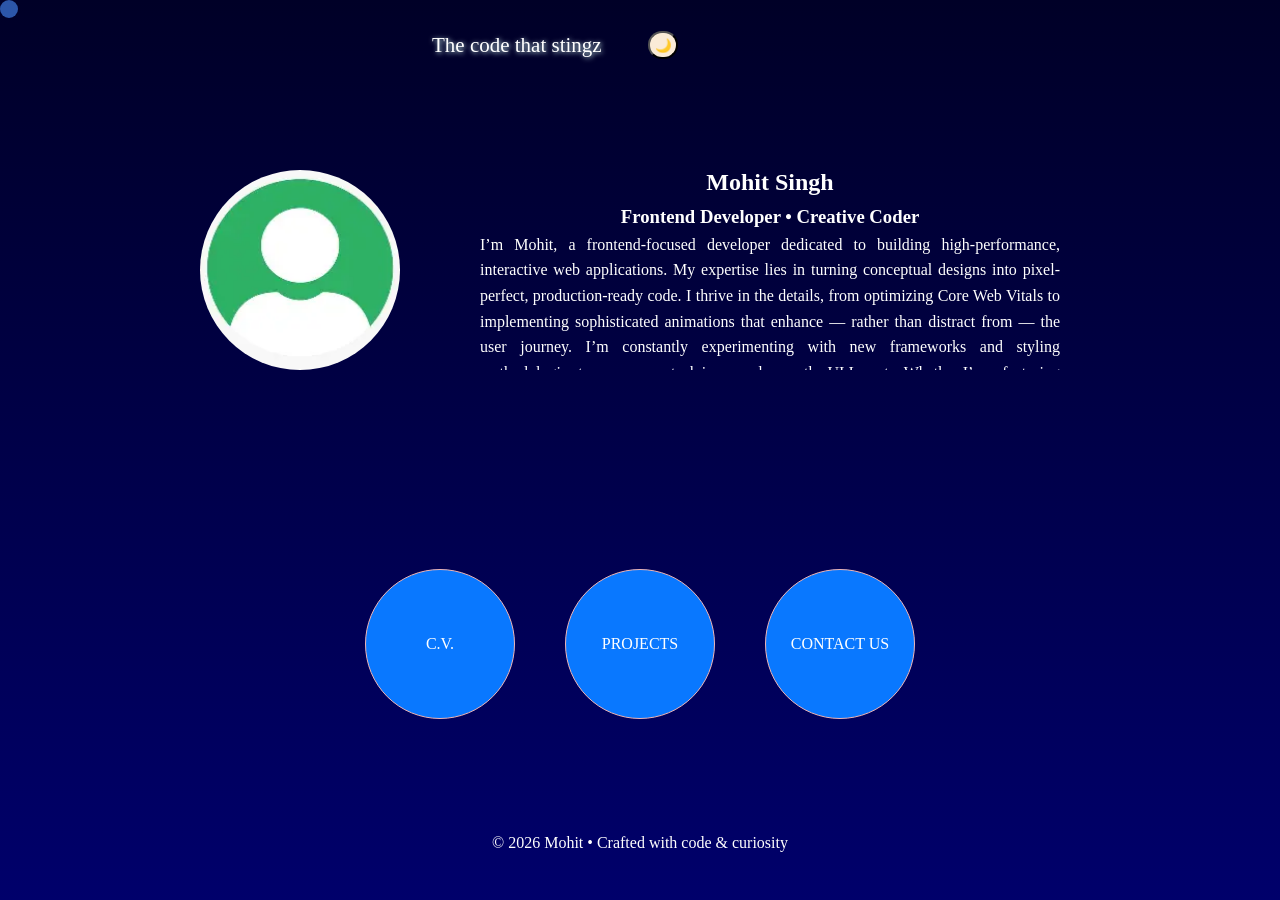
==== index.html @ 165188bf "Add files via upload" ====
<!DOCTYPE html>
<html lang="en">

<head>
    <meta charset="UTF-8">
    <meta name="viewport" content="width=device-width, initial-scale=1.0">
    <title>Home-page</title>
    <link rel="stylesheet" href="style.css">
    <script src="script.js" defer></script>
</head>

<body class="dark">
    <header>
        <a class="leftHeader" id="leftHeaderid" href="index.html"> The code that stingz</a>
        <div class="rightHeader">
            <button class="themebox" onclick="fx()">
                <span class="icon">🌙</span>
            </button>
        </div>
    </header>
    <section>
        <div class="left-photo">
            <img src="img.png" alt="profile-image">
        </div>
        <div class="right-context">
            <h1 class="name">Mohit Singh</h1>
            <h3 class="designation">Frontend Developer • Creative Coder</h3>
            <p class="description">
                I’m Mohit, a frontend-focused developer dedicated to building high-performance, interactive web
                applications. My expertise lies in turning conceptual designs into pixel-perfect, production-ready code.

                I thrive in the details, from optimizing Core Web Vitals to implementing sophisticated animations that
                enhance — rather than distract from — the user journey. I’m constantly experimenting with new frameworks
                and
                styling methodologies to ensure my stack is as modern as the UI I create. Whether I’m refactoring a
                component library or architecting a new dashboard, I prioritize scalability, accessibility, and a
                'user-first' mindset.
            </p>
        </div>
    </section>
    <div class="planets">
        <a class="planet" href="cv.html">C.V.</a>
        <a class="planet" href="projects.html">PROJECTS</a>
        <a class="planet" href="contactus.html">CONTACT US</a>
    </div>
    <footer>
        © 2026 Mohit • Crafted with code & curiosity
    </footer>
<div class="cursor-dot"></div>

</body>

</html>
---- style.css ----
* {
    padding: 0;
    margin: 0;
    box-sizing: border-box;
}

html,
body {
    width: 100%;
    min-height: 100%;
}

body {
    min-height: 100vh;
    background: linear-gradient(to bottom, rgb(0, 0, 39), rgb(0, 0, 107));
    color: white;
    display: flex;
    flex-direction: column;
}

header {
    width: 100%;
    height: 90px;
    background-color: transparent;
    display: flex;
    align-content: center;
    justify-content: center;
    gap: 16px;
}

/* theme work */

body.dark {
    background: linear-gradient(to bottom, rgb(0, 0, 39), rgb(0, 0, 107));
    color: white;
}

body.dark .leftHeader {
    color: white;
}

body.dark .planet {
    background-color: rgb(9, 120, 255);
}

body.light {
    background: linear-gradient(to bottom, white, rgb(162, 232, 255));
    color: black;
}


body.light .leftHeader {
    color: rgb(0, 0, 0);
}

body.light .planet {
    background-color: #4a90ff;
}

/* CENTElightR TEXT BLOCK (LOCKED WIDTH) */
.leftHeader {
    width: 200px;
    height: 90px;
    display: flex;
    align-items: center;
    font-size: 21px;
    text-shadow: 1px 1px 5px rgb(218, 255, 249);
    text-decoration: none;
}

/* RIGHT BUTTON */
.rightHeader {
    width: 200px;
    height: 90px;
    display: flex;
    align-items: center;
}

.themebox {
    width: 30px;
    height: 28px;
    background-color: antiquewhite;
    border-radius: 40px;
    display: flex;
    justify-content: center;
    align-items: center;
}

.themebox:hover {
    cursor: pointer;
}

/* styling for section */
section {
    width: 100%;
    height: 364px;
    padding: 80px 120px;
    display: flex;
    gap: 80px;
    align-items: flex-start;
    justify-content: center;
}

.left-photo {
    width: 200px;
}

.left-photo img {
    width: 200px;
    height: 200px;
    animation: photo 1s ease-in-out forwards;
    border-radius: 50%;
}


@keyframes photo {
    from {
        opacity: 0;
        transform: scale(0);
        transform: translateY(0);
    }

    to {
        opacity: 1;
        transform: scale(1);
        transform: translateY(1);
    }
}

.right-context {
    max-width: 600px;
    max-height: 200px;
    text-align: justify;
    overflow-x: hidden;
    overflow-y: auto;
    /* white-space: normal; */
    line-height: 1.6;
    padding-right: 20px;
    padding-top: 60px;
    scrollbar-width: thin;
    scrollbar-color: rgba(0, 204, 255, 0.2) transparent;
    display: flex;
    align-items: center;
    justify-content: center;
    flex-direction: column;
}

/* planets works  */
.planets {
    width: 100%;
    min-height: 300px;
    display: flex;
    flex-direction: row;
    align-items: center;
    justify-content: center;
    gap: 50px;
    margin: 40px 0;
    text-decoration: none;
}

.planet {
    width: 150px;
    height: 150px;
    border-radius: 50%;
    background-color: #0F2854;
    display: flex;
    align-items: center;
    justify-content: center;
    color: rgb(255, 255, 255);
    border: 1px solid rgb(239, 181, 181);
    transform: scale(1);
    transition: transform 0.5s ease-in-out;
    text-decoration: none;
}


.planet:hover {
    transform: scale(1.1);
    cursor: pointer;
    text-shadow: 0 0 5px yellow;
}

footer {
    display: flex;
    flex-direction: row;
    justify-content: center;
    align-items: end;
}
.cursor-dot {
    width: 18px;
    height: 18px;
    border-radius: 50%;
    background: rgba(74, 144, 255, 0.6);
    position: fixed;
    top: 0;
    left: 0;
    pointer-events: none;
    transform: translate(-50%, -50%);
    transition: transform 0.15s ease-out;
    z-index: 9999;
}
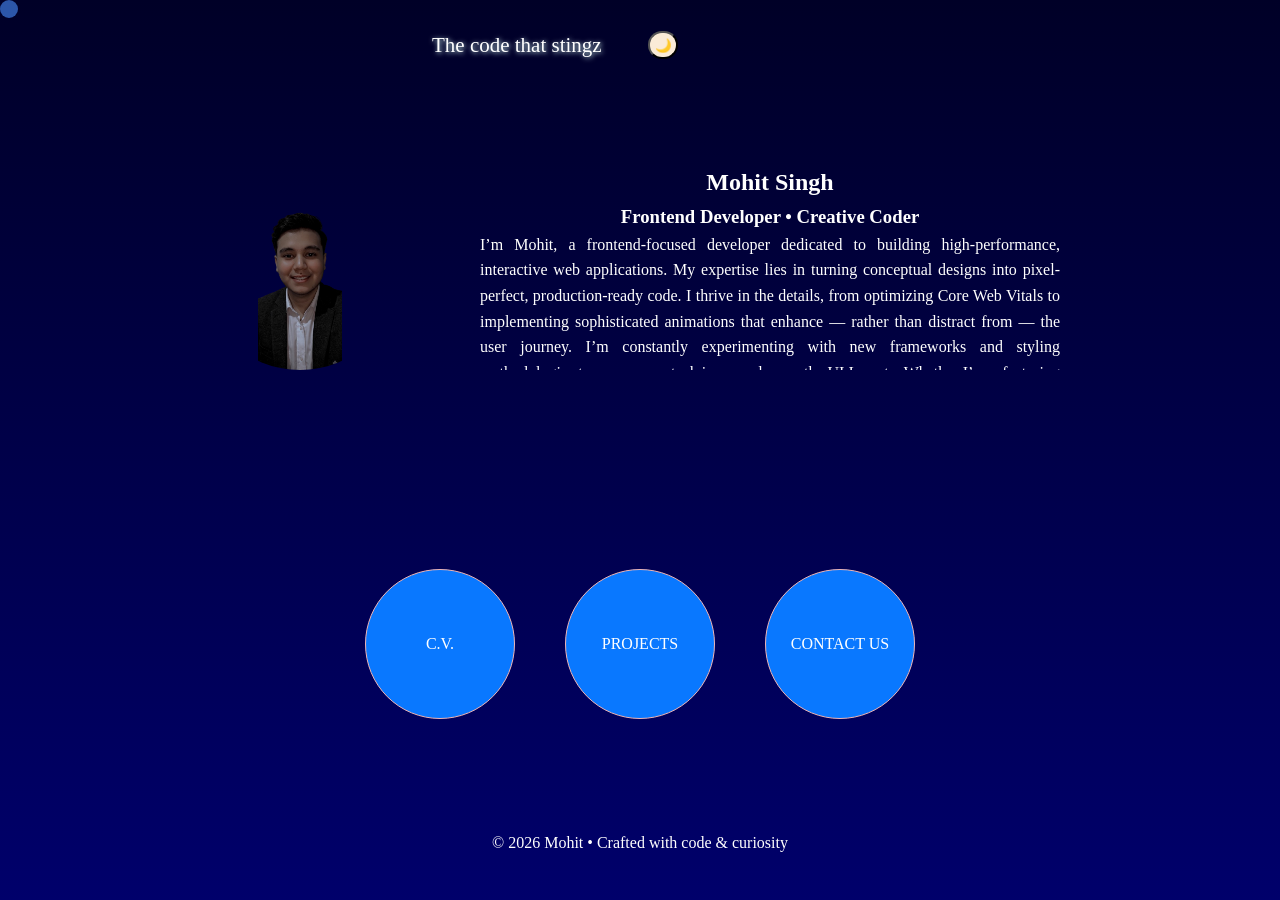
==== commit 0dec8f3a: "Add files via upload" ====
--- a/index.html
+++ b/index.html
@@ -20,7 +20,7 @@
     </header>
     <section>
         <div class="left-photo">
-            <img src="img.png" alt="profile-image">
+            <img src="profileimag.png" alt="profile-image">
         </div>
         <div class="right-context">
             <h1 class="name">Mohit Singh</h1>
--- a/style.css
+++ b/style.css
@@ -108,6 +108,7 @@
 .left-photo img {
     width: 200px;
     height: 200px;
+    object-fit: contain;
     animation: photo 1s ease-in-out forwards;
     border-radius: 50%;
 }
